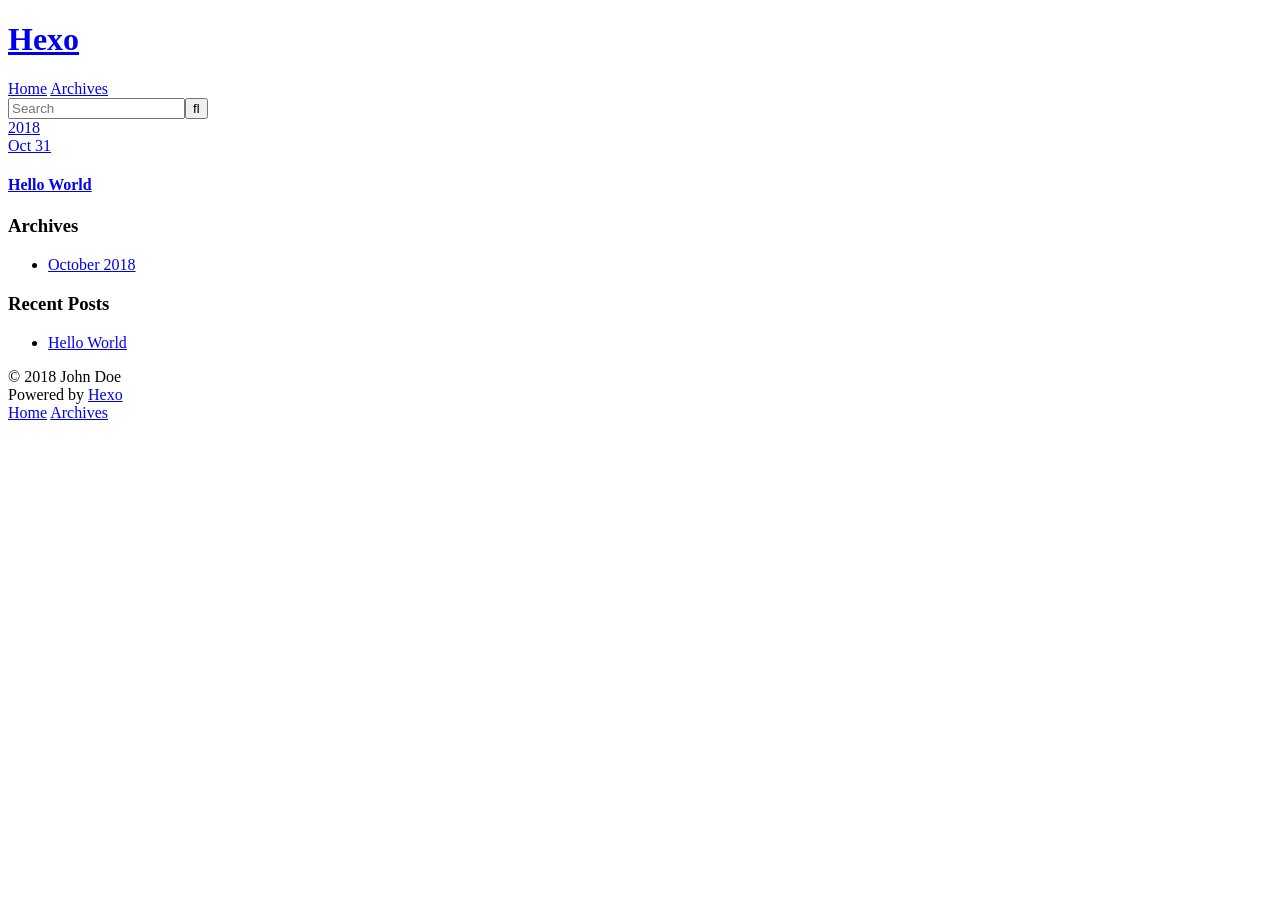
==== archives/index.html @ b0bfd4b8 "Site updated: 2018-10-31 23:32:22" ====
<!DOCTYPE html>
<html>
<head><meta name="generator" content="Hexo 3.8.0">
  <meta charset="utf-8">
  

  
  <title>Archives | Hexo</title>
  <meta name="viewport" content="width=device-width, initial-scale=1, maximum-scale=1">
  <meta property="og:type" content="website">
<meta property="og:title" content="Hexo">
<meta property="og:url" content="http://yoursite.com/archives/index.html">
<meta property="og:site_name" content="Hexo">
<meta property="og:locale" content="default">
<meta name="twitter:card" content="summary">
<meta name="twitter:title" content="Hexo">
  
    <link rel="alternate" href="/atom.xml" title="Hexo" type="application/atom+xml">
  
  
    <link rel="icon" href="/favicon.png">
  
  
    <link href="//fonts.googleapis.com/css?family=Source+Code+Pro" rel="stylesheet" type="text/css">
  
  <link rel="stylesheet" href="/css/style.css">
</head>
</html>
<body>
  <div id="container">
    <div id="wrap">
      <header id="header">
  <div id="banner"></div>
  <div id="header-outer" class="outer">
    <div id="header-title" class="inner">
      <h1 id="logo-wrap">
        <a href="/" id="logo">Hexo</a>
      </h1>
      
    </div>
    <div id="header-inner" class="inner">
      <nav id="main-nav">
        <a id="main-nav-toggle" class="nav-icon"></a>
        
          <a class="main-nav-link" href="/">Home</a>
        
          <a class="main-nav-link" href="/archives">Archives</a>
        
      </nav>
      <nav id="sub-nav">
        
          <a id="nav-rss-link" class="nav-icon" href="/atom.xml" title="RSS Feed"></a>
        
        <a id="nav-search-btn" class="nav-icon" title="Search"></a>
      </nav>
      <div id="search-form-wrap">
        <form action="//google.com/search" method="get" accept-charset="UTF-8" class="search-form"><input type="search" name="q" class="search-form-input" placeholder="Search"><button type="submit" class="search-form-submit">&#xF002;</button><input type="hidden" name="sitesearch" value="http://yoursite.com"></form>
      </div>
    </div>
  </div>
</header>
      <div class="outer">
        <section id="main">
  
  
    
    
      
      
      <section class="archives-wrap">
        <div class="archive-year-wrap">
          <a href="/archives/2018" class="archive-year">2018</a>
        </div>
        <div class="archives">
    
    <article class="archive-article archive-type-post">
  <div class="archive-article-inner">
    <header class="archive-article-header">
      <a href="/2018/10/31/hello-world/" class="archive-article-date">
  <time datetime="2018-10-31T14:29:13.572Z" itemprop="datePublished">Oct 31</time>
</a>
      
  
    <h1 itemprop="name">
      <a class="archive-article-title" href="/2018/10/31/hello-world/">Hello World</a>
    </h1>
  

    </header>
  </div>
</article>
  
  
    </div></section>
  


</section>
        
          <aside id="sidebar">
  
    

  
    

  
    
  
    
  <div class="widget-wrap">
    <h3 class="widget-title">Archives</h3>
    <div class="widget">
      <ul class="archive-list"><li class="archive-list-item"><a class="archive-list-link" href="/archives/2018/10/">October 2018</a></li></ul>
    </div>
  </div>


  
    
  <div class="widget-wrap">
    <h3 class="widget-title">Recent Posts</h3>
    <div class="widget">
      <ul>
        
          <li>
            <a href="/2018/10/31/hello-world/">Hello World</a>
          </li>
        
      </ul>
    </div>
  </div>

  
</aside>
        
      </div>
      <footer id="footer">
  
  <div class="outer">
    <div id="footer-info" class="inner">
      &copy; 2018 John Doe<br>
      Powered by <a href="http://hexo.io/" target="_blank">Hexo</a>
    </div>
  </div>
</footer>
    </div>
    <nav id="mobile-nav">
  
    <a href="/" class="mobile-nav-link">Home</a>
  
    <a href="/archives" class="mobile-nav-link">Archives</a>
  
</nav>
    

<script src="//ajax.googleapis.com/ajax/libs/jquery/2.0.3/jquery.min.js"></script>


  <link rel="stylesheet" href="/fancybox/jquery.fancybox.css">
  <script src="/fancybox/jquery.fancybox.pack.js"></script>


<script src="/js/script.js"></script>



  </div>
</body>
</html>
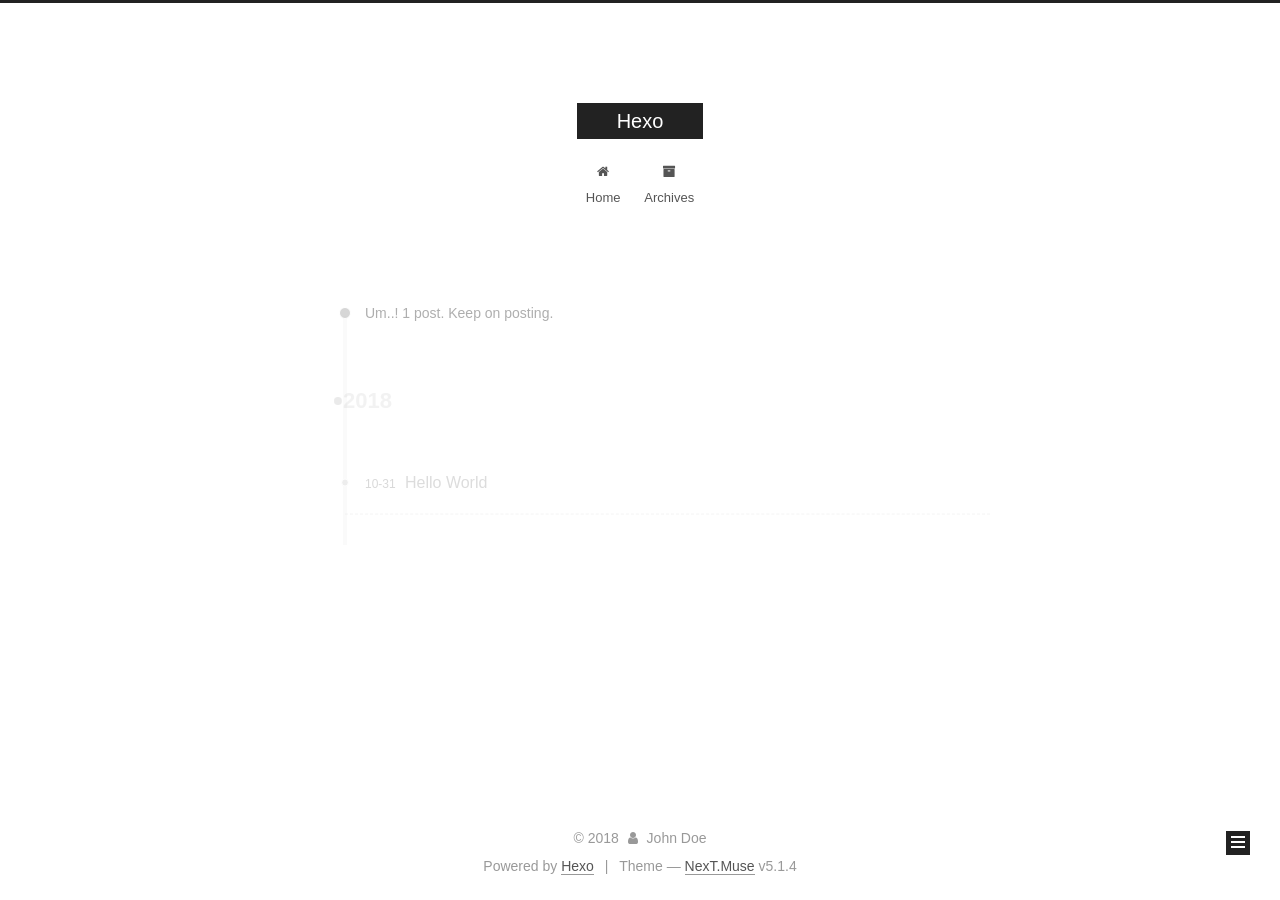
==== commit 81df1035: "Site updated: 2018-11-01 00:08:09" ====
--- a/archives/index.html
+++ b/archives/index.html
@@ -1,170 +1,549 @@
 <!DOCTYPE html>
-<html>
+
+
+
+  
+
+
+<html class="theme-next muse use-motion" lang="">
 <head><meta name="generator" content="Hexo 3.8.0">
-  <meta charset="utf-8">
-  
-
-  
-  <title>Archives | Hexo</title>
-  <meta name="viewport" content="width=device-width, initial-scale=1, maximum-scale=1">
-  <meta property="og:type" content="website">
+  <meta charset="UTF-8">
+<meta http-equiv="X-UA-Compatible" content="IE=edge">
+<meta name="viewport" content="width=device-width, initial-scale=1, maximum-scale=1">
+<meta name="theme-color" content="#222">
+
+
+
+
+
+
+
+
+
+<meta http-equiv="Cache-Control" content="no-transform">
+<meta http-equiv="Cache-Control" content="no-siteapp">
+
+
+
+
+
+
+
+
+
+
+
+
+
+
+
+
+  
+  
+  <link href="/lib/fancybox/source/jquery.fancybox.css?v=2.1.5" rel="stylesheet" type="text/css">
+
+
+
+
+
+
+
+<link href="/lib/font-awesome/css/font-awesome.min.css?v=4.6.2" rel="stylesheet" type="text/css">
+
+<link href="/css/main.css?v=5.1.4" rel="stylesheet" type="text/css">
+
+
+  <link rel="apple-touch-icon" sizes="180x180" href="/images/apple-touch-icon-next.png?v=5.1.4">
+
+
+  <link rel="icon" type="image/png" sizes="32x32" href="/images/favicon-32x32-next.png?v=5.1.4">
+
+
+  <link rel="icon" type="image/png" sizes="16x16" href="/images/favicon-16x16-next.png?v=5.1.4">
+
+
+  <link rel="mask-icon" href="/images/logo.svg?v=5.1.4" color="#222">
+
+
+
+
+
+  <meta name="keywords" content="Hexo, NexT">
+
+
+
+
+
+
+
+
+
+
+<meta property="og:type" content="website">
 <meta property="og:title" content="Hexo">
 <meta property="og:url" content="http://yoursite.com/archives/index.html">
 <meta property="og:site_name" content="Hexo">
 <meta property="og:locale" content="default">
 <meta name="twitter:card" content="summary">
 <meta name="twitter:title" content="Hexo">
-  
-    <link rel="alternate" href="/atom.xml" title="Hexo" type="application/atom+xml">
-  
-  
-    <link rel="icon" href="/favicon.png">
-  
-  
-    <link href="//fonts.googleapis.com/css?family=Source+Code+Pro" rel="stylesheet" type="text/css">
-  
-  <link rel="stylesheet" href="/css/style.css">
+
+
+
+<script type="text/javascript" id="hexo.configurations">
+  var NexT = window.NexT || {};
+  var CONFIG = {
+    root: '/',
+    scheme: 'Muse',
+    version: '5.1.4',
+    sidebar: {"position":"left","display":"post","offset":12,"b2t":false,"scrollpercent":false,"onmobile":false},
+    fancybox: true,
+    tabs: true,
+    motion: {"enable":true,"async":false,"transition":{"post_block":"fadeIn","post_header":"slideDownIn","post_body":"slideDownIn","coll_header":"slideLeftIn","sidebar":"slideUpIn"}},
+    duoshuo: {
+      userId: '0',
+      author: 'Author'
+    },
+    algolia: {
+      applicationID: '',
+      apiKey: '',
+      indexName: '',
+      hits: {"per_page":10},
+      labels: {"input_placeholder":"Search for Posts","hits_empty":"We didn't find any results for the search: ${query}","hits_stats":"${hits} results found in ${time} ms"}
+    }
+  };
+</script>
+
+
+
+  <link rel="canonical" href="http://yoursite.com/archives/">
+
+
+
+
+
+  <title>Archive | Hexo</title>
+  
+
+
+
+
+
+
+
+
 </head>
-</html>
-<body>
-  <div id="container">
-    <div id="wrap">
-      <header id="header">
-  <div id="banner"></div>
-  <div id="header-outer" class="outer">
-    <div id="header-title" class="inner">
-      <h1 id="logo-wrap">
-        <a href="/" id="logo">Hexo</a>
-      </h1>
-      
+
+<body itemscope="" itemtype="http://schema.org/WebPage" lang="default">
+
+  
+  
+    
+  
+
+  <div class="container sidebar-position-left page-archive">
+    <div class="headband"></div>
+
+    <header id="header" class="header" itemscope="" itemtype="http://schema.org/WPHeader">
+      <div class="header-inner"><div class="site-brand-wrapper">
+  <div class="site-meta ">
+    
+
+    <div class="custom-logo-site-title">
+      <a href="/" class="brand" rel="start">
+        <span class="logo-line-before"><i></i></span>
+        <span class="site-title">Hexo</span>
+        <span class="logo-line-after"><i></i></span>
+      </a>
     </div>
-    <div id="header-inner" class="inner">
-      <nav id="main-nav">
-        <a id="main-nav-toggle" class="nav-icon"></a>
-        
-          <a class="main-nav-link" href="/">Home</a>
-        
-          <a class="main-nav-link" href="/archives">Archives</a>
-        
-      </nav>
-      <nav id="sub-nav">
-        
-          <a id="nav-rss-link" class="nav-icon" href="/atom.xml" title="RSS Feed"></a>
-        
-        <a id="nav-search-btn" class="nav-icon" title="Search"></a>
-      </nav>
-      <div id="search-form-wrap">
-        <form action="//google.com/search" method="get" accept-charset="UTF-8" class="search-form"><input type="search" name="q" class="search-form-input" placeholder="Search"><button type="submit" class="search-form-submit">&#xF002;</button><input type="hidden" name="sitesearch" value="http://yoursite.com"></form>
+      
+        <p class="site-subtitle"></p>
+      
+  </div>
+
+  <div class="site-nav-toggle">
+    <button>
+      <span class="btn-bar"></span>
+      <span class="btn-bar"></span>
+      <span class="btn-bar"></span>
+    </button>
+  </div>
+</div>
+
+<nav class="site-nav">
+  
+
+  
+    <ul id="menu" class="menu">
+      
+        
+        <li class="menu-item menu-item-home">
+          <a href="/" rel="section">
+            
+              <i class="menu-item-icon fa fa-fw fa-home"></i> <br>
+            
+            Home
+          </a>
+        </li>
+      
+        
+        <li class="menu-item menu-item-archives">
+          <a href="/archives/" rel="section">
+            
+              <i class="menu-item-icon fa fa-fw fa-archive"></i> <br>
+            
+            Archives
+          </a>
+        </li>
+      
+
+      
+    </ul>
+  
+
+  
+</nav>
+
+
+
+ </div>
+    </header>
+
+    <main id="main" class="main">
+      <div class="main-inner">
+        <div class="content-wrap">
+          <div id="content" class="content">
+            
+
+  
+  
+  
+  <div class="post-block archive">
+    <div id="posts" class="posts-collapse">
+      <span class="archive-move-on"></span>
+
+      <span class="archive-page-counter">
+        
+        
+        
+          
+        
+        Um..! 1 post. Keep on posting.
+      </span>
+
+      
+
+        
+        
+        
+
+        
+          
+          <div class="collection-title">
+            <h1 class="archive-year" id="archive-year-2018">2018</h1>
+          </div>
+        
+        
+
+        
+
+  <article class="post post-type-normal" itemscope="" itemtype="http://schema.org/Article">
+    <header class="post-header">
+
+      <h2 class="post-title">
+        
+            <a class="post-title-link" href="/2018/10/31/hello-world/" itemprop="url">
+              
+                <span itemprop="name">Hello World</span>
+              
+            </a>
+        
+      </h2>
+
+      <div class="post-meta">
+        <time class="post-time" itemprop="dateCreated" datetime="2018-10-31T22:29:13+08:00" content="2018-10-31">
+          10-31
+        </time>
       </div>
+
+    </header>
+  </article>
+
+
+
+      
+
     </div>
   </div>
-</header>
-      <div class="outer">
-        <section id="main">
-  
-  
-    
-    
-      
-      
-      <section class="archives-wrap">
-        <div class="archive-year-wrap">
-          <a href="/archives/2018" class="archive-year">2018</a>
+  
+  
+  
+
+  
+
+
+
+          </div>
+          
+
+
+          
+
         </div>
-        <div class="archives">
-    
-    <article class="archive-article archive-type-post">
-  <div class="archive-article-inner">
-    <header class="archive-article-header">
-      <a href="/2018/10/31/hello-world/" class="archive-article-date">
-  <time datetime="2018-10-31T14:29:13.572Z" itemprop="datePublished">Oct 31</time>
-</a>
-      
-  
-    <h1 itemprop="name">
-      <a class="archive-article-title" href="/2018/10/31/hello-world/">Hello World</a>
-    </h1>
-  
-
-    </header>
-  </div>
-</article>
-  
-  
-    </div></section>
-  
-
-
-</section>
-        
-          <aside id="sidebar">
-  
-    
-
-  
-    
-
-  
-    
-  
-    
-  <div class="widget-wrap">
-    <h3 class="widget-title">Archives</h3>
-    <div class="widget">
-      <ul class="archive-list"><li class="archive-list-item"><a class="archive-list-link" href="/archives/2018/10/">October 2018</a></li></ul>
+        
+          
+  
+  <div class="sidebar-toggle">
+    <div class="sidebar-toggle-line-wrap">
+      <span class="sidebar-toggle-line sidebar-toggle-line-first"></span>
+      <span class="sidebar-toggle-line sidebar-toggle-line-middle"></span>
+      <span class="sidebar-toggle-line sidebar-toggle-line-last"></span>
     </div>
   </div>
 
-
-  
+  <aside id="sidebar" class="sidebar">
     
-  <div class="widget-wrap">
-    <h3 class="widget-title">Recent Posts</h3>
-    <div class="widget">
-      <ul>
-        
-          <li>
-            <a href="/2018/10/31/hello-world/">Hello World</a>
-          </li>
-        
-      </ul>
+    <div class="sidebar-inner">
+
+      
+
+      
+
+      <section class="site-overview-wrap sidebar-panel sidebar-panel-active">
+        <div class="site-overview">
+          <div class="site-author motion-element" itemprop="author" itemscope="" itemtype="http://schema.org/Person">
+            
+              <p class="site-author-name" itemprop="name">John Doe</p>
+              <p class="site-description motion-element" itemprop="description"></p>
+          </div>
+
+          <nav class="site-state motion-element">
+
+            
+              <div class="site-state-item site-state-posts">
+              
+                <a href="/archives/">
+              
+                  <span class="site-state-item-count">1</span>
+                  <span class="site-state-item-name">posts</span>
+                </a>
+              </div>
+            
+
+            
+
+            
+
+          </nav>
+
+          
+
+          
+
+          
+          
+
+          
+          
+
+          
+
+        </div>
+      </section>
+
+      
+
+      
+
     </div>
+  </aside>
+
+
+        
+      </div>
+    </main>
+
+    <footer id="footer" class="footer">
+      <div class="footer-inner">
+        <div class="copyright">&copy; <span itemprop="copyrightYear">2018</span>
+  <span class="with-love">
+    <i class="fa fa-user"></i>
+  </span>
+  <span class="author" itemprop="copyrightHolder">John Doe</span>
+
+  
+</div>
+
+
+  <div class="powered-by">Powered by <a class="theme-link" target="_blank" href="https://hexo.io">Hexo</a></div>
+
+
+
+  <span class="post-meta-divider">|</span>
+
+
+
+  <div class="theme-info">Theme &mdash; <a class="theme-link" target="_blank" href="https://github.com/iissnan/hexo-theme-next">NexT.Muse</a> v5.1.4</div>
+
+
+
+
+        
+
+
+
+
+
+
+
+        
+      </div>
+    </footer>
+
+    
+      <div class="back-to-top">
+        <i class="fa fa-arrow-up"></i>
+        
+      </div>
+    
+
+    
+
   </div>
 
   
-</aside>
-        
-      </div>
-      <footer id="footer">
-  
-  <div class="outer">
-    <div id="footer-info" class="inner">
-      &copy; 2018 John Doe<br>
-      Powered by <a href="http://hexo.io/" target="_blank">Hexo</a>
-    </div>
-  </div>
-</footer>
-    </div>
-    <nav id="mobile-nav">
-  
-    <a href="/" class="mobile-nav-link">Home</a>
-  
-    <a href="/archives" class="mobile-nav-link">Archives</a>
-  
-</nav>
-    
-
-<script src="//ajax.googleapis.com/ajax/libs/jquery/2.0.3/jquery.min.js"></script>
-
-
-  <link rel="stylesheet" href="/fancybox/jquery.fancybox.css">
-  <script src="/fancybox/jquery.fancybox.pack.js"></script>
-
-
-<script src="/js/script.js"></script>
-
-
-
-  </div>
+
+<script type="text/javascript">
+  if (Object.prototype.toString.call(window.Promise) !== '[object Function]') {
+    window.Promise = null;
+  }
+</script>
+
+
+
+
+
+
+
+
+
+  
+
+
+
+
+
+
+
+
+
+
+
+
+  
+  
+    <script type="text/javascript" src="/lib/jquery/index.js?v=2.1.3"></script>
+  
+
+  
+  
+    <script type="text/javascript" src="/lib/fastclick/lib/fastclick.min.js?v=1.0.6"></script>
+  
+
+  
+  
+    <script type="text/javascript" src="/lib/jquery_lazyload/jquery.lazyload.js?v=1.9.7"></script>
+  
+
+  
+  
+    <script type="text/javascript" src="/lib/velocity/velocity.min.js?v=1.2.1"></script>
+  
+
+  
+  
+    <script type="text/javascript" src="/lib/velocity/velocity.ui.min.js?v=1.2.1"></script>
+  
+
+  
+  
+    <script type="text/javascript" src="/lib/fancybox/source/jquery.fancybox.pack.js?v=2.1.5"></script>
+  
+
+
+  
+
+
+  <script type="text/javascript" src="/js/src/utils.js?v=5.1.4"></script>
+
+  <script type="text/javascript" src="/js/src/motion.js?v=5.1.4"></script>
+
+
+
+  
+  
+
+  
+
+  
+
+
+  <script type="text/javascript" src="/js/src/bootstrap.js?v=5.1.4"></script>
+
+
+
+  
+
+
+  
+
+
+
+
+	
+
+
+
+
+
+  
+
+
+
+
+
+  
+
+
+
+
+
+
+
+
+
+
+
+
+  
+
+
+
+
+
+  
+
+  
+
+  
+
+  
+  
+
+  
+
+  
+
+  
+
 </body>
-</html>+</html>
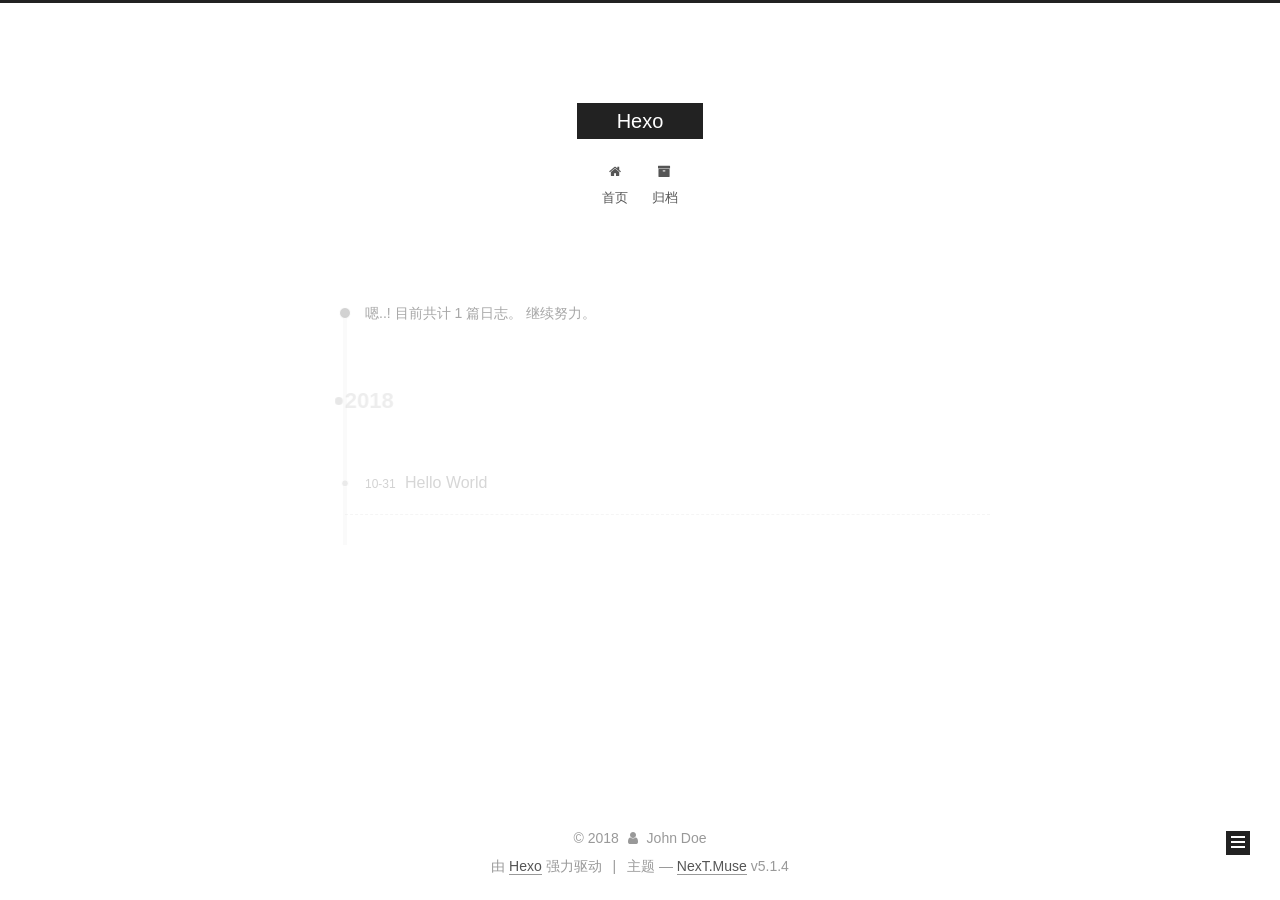
==== commit 7f446f82: "Site updated: 2018-11-01 00:15:45" ====
--- a/archives/index.html
+++ b/archives/index.html
@@ -5,7 +5,7 @@
   
 
 
-<html class="theme-next muse use-motion" lang="">
+<html class="theme-next muse use-motion" lang="zh-Hans">
 <head><meta name="generator" content="Hexo 3.8.0">
   <meta charset="UTF-8">
 <meta http-equiv="X-UA-Compatible" content="IE=edge">
@@ -83,7 +83,7 @@
 <meta property="og:title" content="Hexo">
 <meta property="og:url" content="http://yoursite.com/archives/index.html">
 <meta property="og:site_name" content="Hexo">
-<meta property="og:locale" content="default">
+<meta property="og:locale" content="zh-Hans">
 <meta name="twitter:card" content="summary">
 <meta name="twitter:title" content="Hexo">
 
@@ -101,7 +101,7 @@
     motion: {"enable":true,"async":false,"transition":{"post_block":"fadeIn","post_header":"slideDownIn","post_body":"slideDownIn","coll_header":"slideLeftIn","sidebar":"slideUpIn"}},
     duoshuo: {
       userId: '0',
-      author: 'Author'
+      author: '博主'
     },
     algolia: {
       applicationID: '',
@@ -121,7 +121,7 @@
 
 
 
-  <title>Archive | Hexo</title>
+  <title>归档 | Hexo</title>
   
 
 
@@ -133,7 +133,7 @@
 
 </head>
 
-<body itemscope="" itemtype="http://schema.org/WebPage" lang="default">
+<body itemscope="" itemtype="http://schema.org/WebPage" lang="zh-Hans">
 
   
   
@@ -181,7 +181,7 @@
             
               <i class="menu-item-icon fa fa-fw fa-home"></i> <br>
             
-            Home
+            首页
           </a>
         </li>
       
@@ -191,7 +191,7 @@
             
               <i class="menu-item-icon fa fa-fw fa-archive"></i> <br>
             
-            Archives
+            归档
           </a>
         </li>
       
@@ -227,7 +227,7 @@
         
           
         
-        Um..! 1 post. Keep on posting.
+        嗯..! 目前共计 1 篇日志。 继续努力。
       </span>
 
       
@@ -324,7 +324,7 @@
                 <a href="/archives/">
               
                   <span class="site-state-item-count">1</span>
-                  <span class="site-state-item-name">posts</span>
+                  <span class="site-state-item-name">日志</span>
                 </a>
               </div>
             
@@ -374,7 +374,7 @@
 </div>
 
 
-  <div class="powered-by">Powered by <a class="theme-link" target="_blank" href="https://hexo.io">Hexo</a></div>
+  <div class="powered-by">由 <a class="theme-link" target="_blank" href="https://hexo.io">Hexo</a> 强力驱动</div>
 
 
 
@@ -382,7 +382,7 @@
 
 
 
-  <div class="theme-info">Theme &mdash; <a class="theme-link" target="_blank" href="https://github.com/iissnan/hexo-theme-next">NexT.Muse</a> v5.1.4</div>
+  <div class="theme-info">主题 &mdash; <a class="theme-link" target="_blank" href="https://github.com/iissnan/hexo-theme-next">NexT.Muse</a> v5.1.4</div>
 
 
 
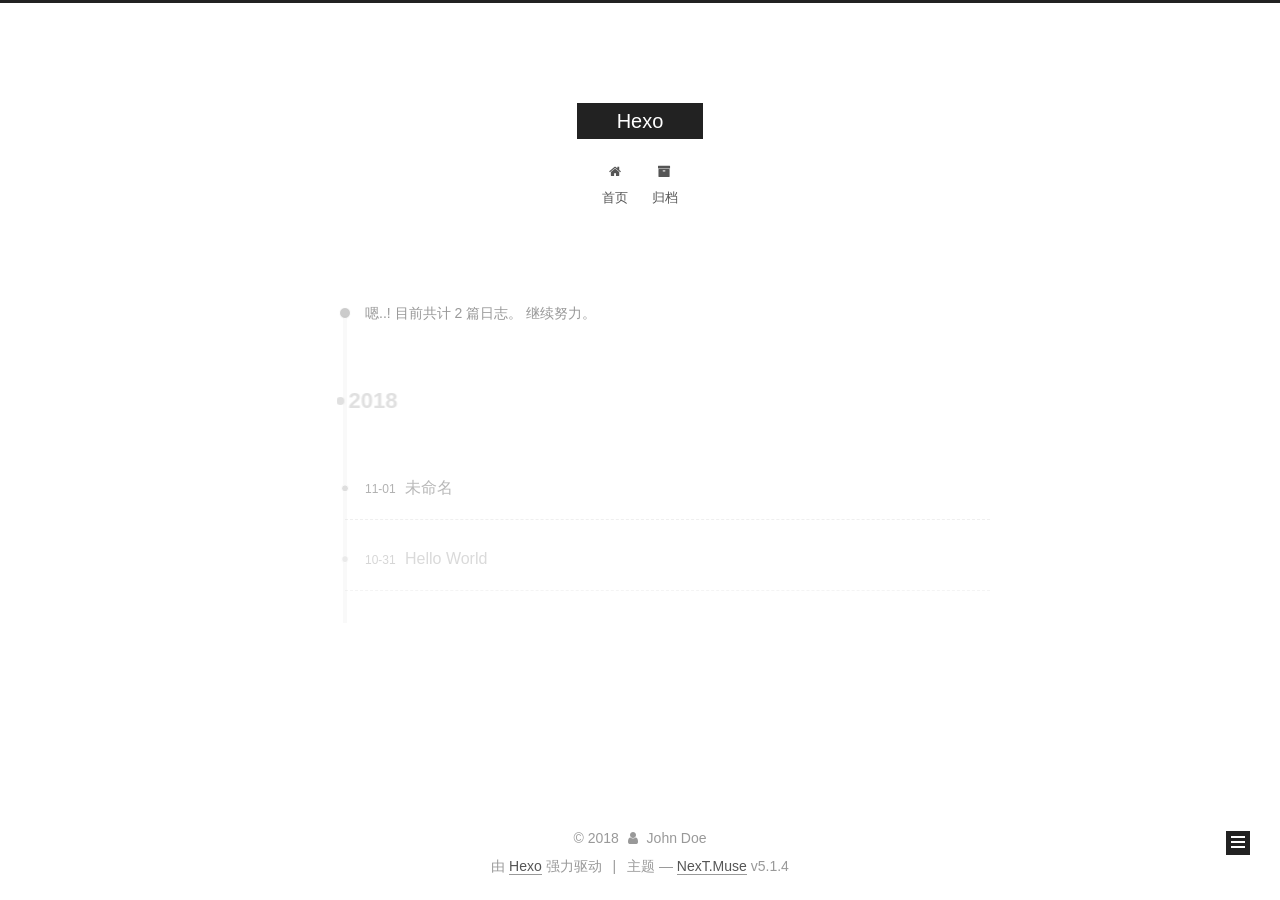
==== commit 7f054032: "Site updated: 2018-11-01 00:23:47" ====
--- a/archives/index.html
+++ b/archives/index.html
@@ -227,7 +227,7 @@
         
           
         
-        嗯..! 目前共计 1 篇日志。 继续努力。
+        嗯..! 目前共计 2 篇日志。 继续努力。
       </span>
 
       
@@ -241,6 +241,41 @@
           <div class="collection-title">
             <h1 class="archive-year" id="archive-year-2018">2018</h1>
           </div>
+        
+        
+
+        
+
+  <article class="post post-type-normal" itemscope="" itemtype="http://schema.org/Article">
+    <header class="post-header">
+
+      <h2 class="post-title">
+        
+            <a class="post-title-link" href="/2018/11/01/徐立权的博客之旅/" itemprop="url">
+              
+                <span itemprop="name">未命名</span>
+              
+            </a>
+        
+      </h2>
+
+      <div class="post-meta">
+        <time class="post-time" itemprop="dateCreated" datetime="2018-11-01T00:23:23+08:00" content="2018-11-01">
+          11-01
+        </time>
+      </div>
+
+    </header>
+  </article>
+
+
+
+      
+
+        
+        
+        
+
         
         
 
@@ -323,7 +358,7 @@
               
                 <a href="/archives/">
               
-                  <span class="site-state-item-count">1</span>
+                  <span class="site-state-item-count">2</span>
                   <span class="site-state-item-name">日志</span>
                 </a>
               </div>
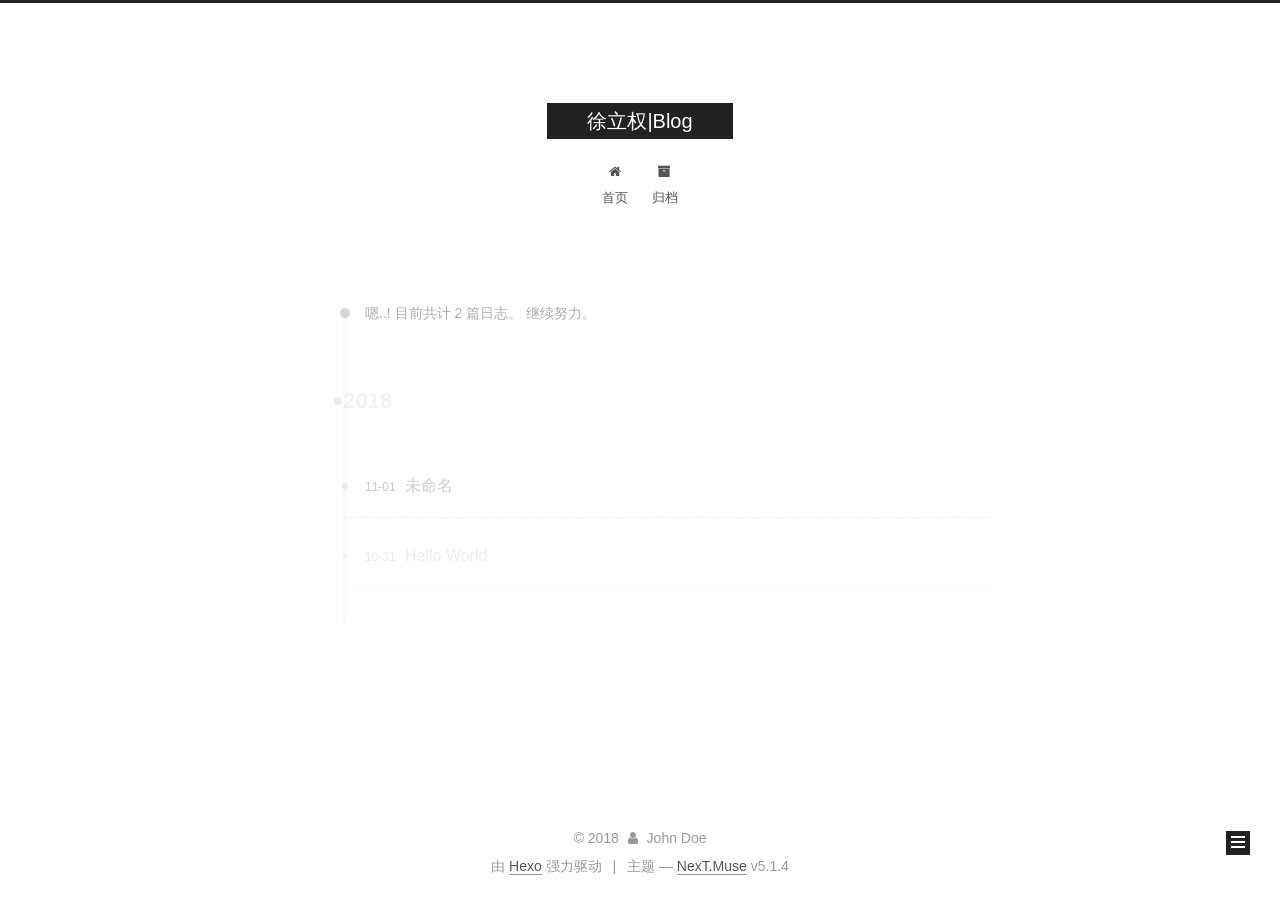
==== commit e777435b: "Site updated: 2018-11-01 00:31:45" ====
--- a/archives/index.html
+++ b/archives/index.html
@@ -80,12 +80,12 @@
 
 
 <meta property="og:type" content="website">
-<meta property="og:title" content="Hexo">
+<meta property="og:title" content="徐立权|Blog">
 <meta property="og:url" content="http://yoursite.com/archives/index.html">
-<meta property="og:site_name" content="Hexo">
+<meta property="og:site_name" content="徐立权|Blog">
 <meta property="og:locale" content="zh-Hans">
 <meta name="twitter:card" content="summary">
-<meta name="twitter:title" content="Hexo">
+<meta name="twitter:title" content="徐立权|Blog">
 
 
 
@@ -121,7 +121,7 @@
 
 
 
-  <title>归档 | Hexo</title>
+  <title>归档 | 徐立权|Blog</title>
   
 
 
@@ -151,7 +151,7 @@
     <div class="custom-logo-site-title">
       <a href="/" class="brand" rel="start">
         <span class="logo-line-before"><i></i></span>
-        <span class="site-title">Hexo</span>
+        <span class="site-title">徐立权|Blog</span>
         <span class="logo-line-after"><i></i></span>
       </a>
     </div>
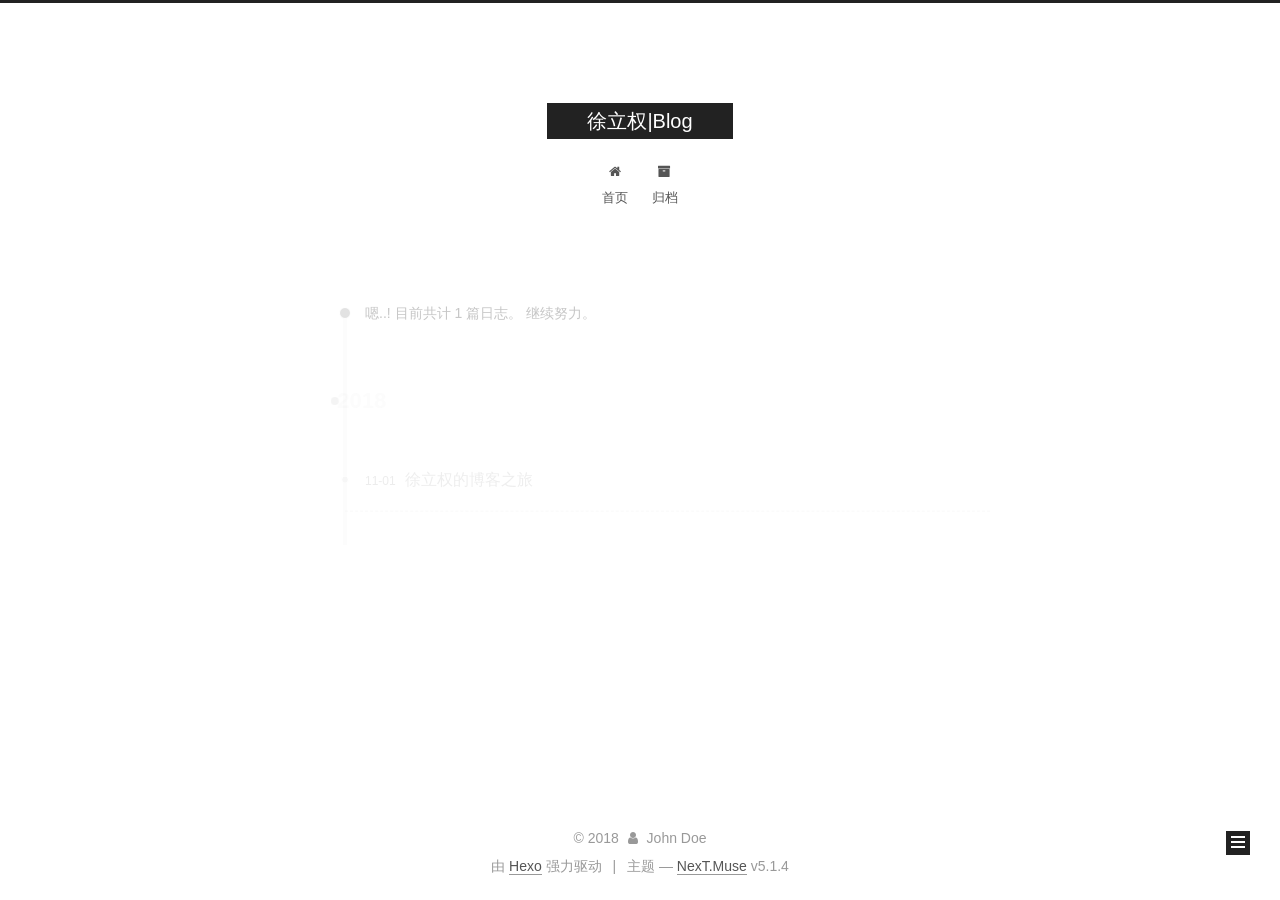
==== commit d0696706: "Site updated: 2018-11-01 00:34:05" ====
--- a/archives/index.html
+++ b/archives/index.html
@@ -227,7 +227,7 @@
         
           
         
-        嗯..! 目前共计 2 篇日志。 继续努力。
+        嗯..! 目前共计 1 篇日志。 继续努力。
       </span>
 
       
@@ -253,7 +253,7 @@
         
             <a class="post-title-link" href="/2018/11/01/徐立权的博客之旅/" itemprop="url">
               
-                <span itemprop="name">未命名</span>
+                <span itemprop="name">徐立权的博客之旅</span>
               
             </a>
         
@@ -262,41 +262,6 @@
       <div class="post-meta">
         <time class="post-time" itemprop="dateCreated" datetime="2018-11-01T00:23:23+08:00" content="2018-11-01">
           11-01
-        </time>
-      </div>
-
-    </header>
-  </article>
-
-
-
-      
-
-        
-        
-        
-
-        
-        
-
-        
-
-  <article class="post post-type-normal" itemscope="" itemtype="http://schema.org/Article">
-    <header class="post-header">
-
-      <h2 class="post-title">
-        
-            <a class="post-title-link" href="/2018/10/31/hello-world/" itemprop="url">
-              
-                <span itemprop="name">Hello World</span>
-              
-            </a>
-        
-      </h2>
-
-      <div class="post-meta">
-        <time class="post-time" itemprop="dateCreated" datetime="2018-10-31T22:29:13+08:00" content="2018-10-31">
-          10-31
         </time>
       </div>
 
@@ -358,7 +323,7 @@
               
                 <a href="/archives/">
               
-                  <span class="site-state-item-count">2</span>
+                  <span class="site-state-item-count">1</span>
                   <span class="site-state-item-name">日志</span>
                 </a>
               </div>
